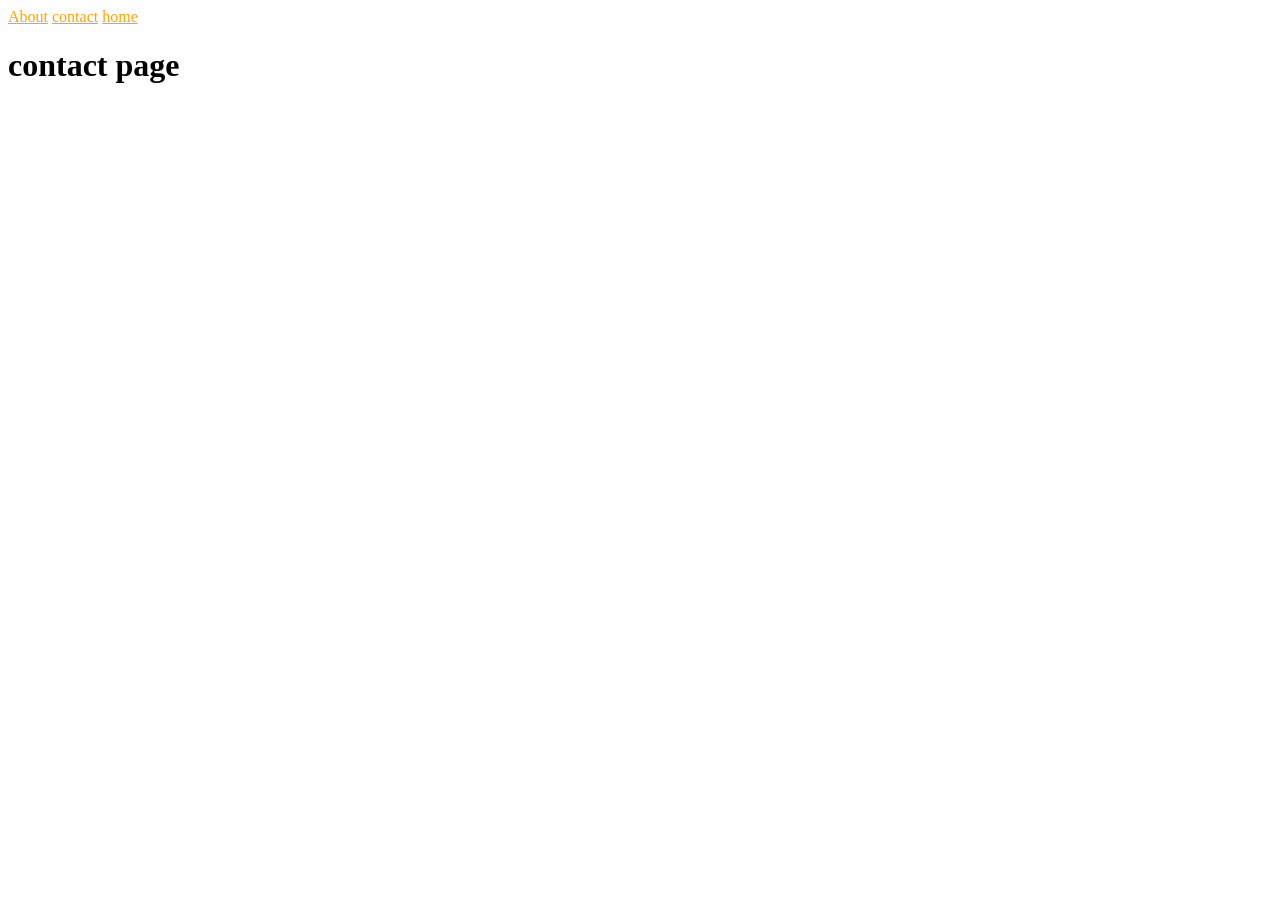
==== contact.html @ 92602573 "first commit" ====
<!DOCTYPE html>
<html lang="en">
<head>
    <meta charset="UTF-8">
    <meta name="viewport" content="width=device-width, initial-scale=1.0">
    <title>Document</title>
        <link rel="stylesheet" href="./style.css">

</head>
<body>
    <a href="./about.html" >About</a>
    <a href="./contact.html" >contact</a>
    <a href="./index.html" >home</a>
    <h1>contact page</h1>
</body>
</html>
---- style.css ----
div{
        color: orange;
 }
 a{
    color: orange;
 }
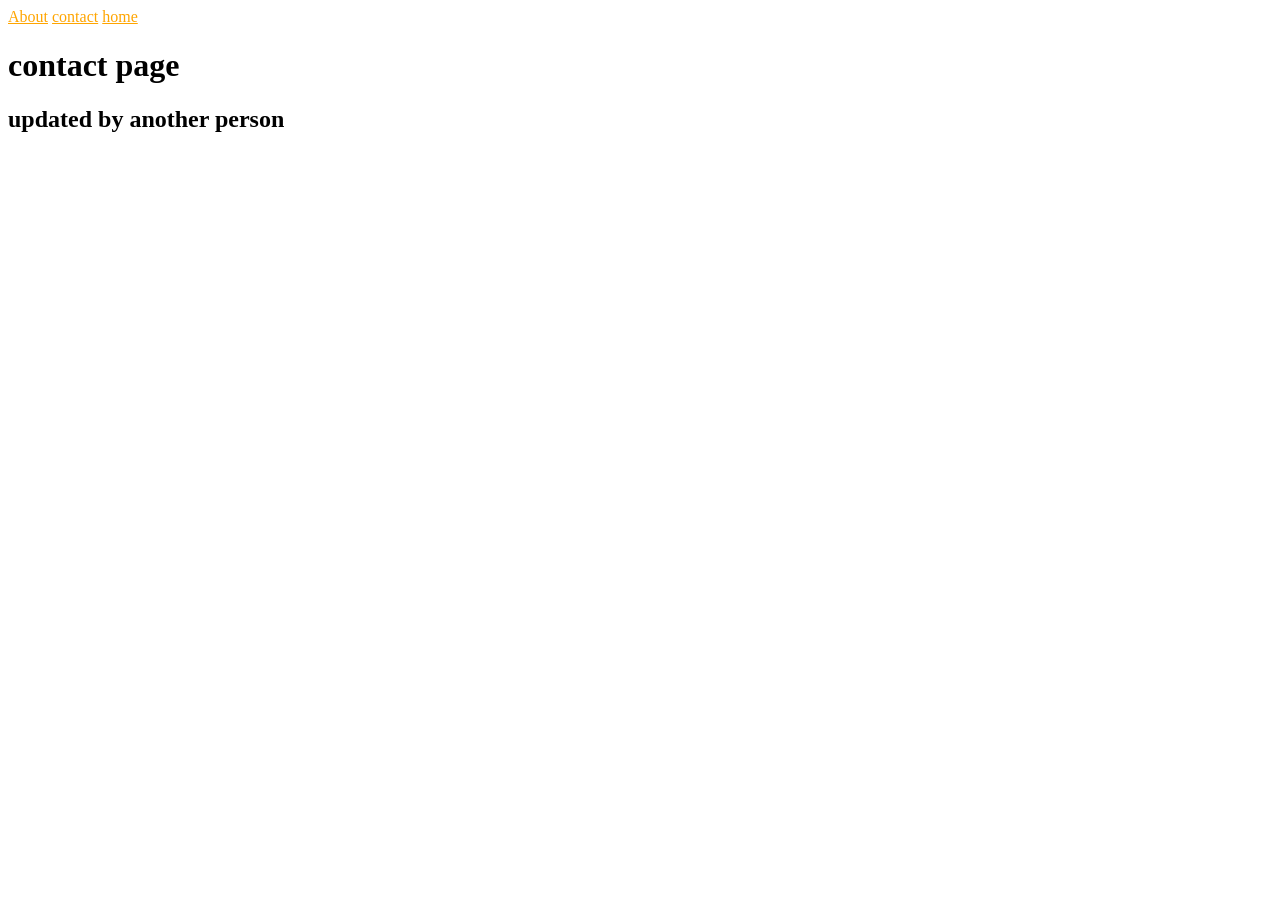
==== commit b8384382: "Merge pull request #1 from karnansp36/pro_dev Add h2 heading to contact page" ====
--- a/contact.html
+++ b/contact.html
@@ -12,5 +12,6 @@
     <a href="./contact.html" >contact</a>
     <a href="./index.html" >home</a>
     <h1>contact page</h1>
+    <h2>updated by another person</h2>
 </body>
 </html>
